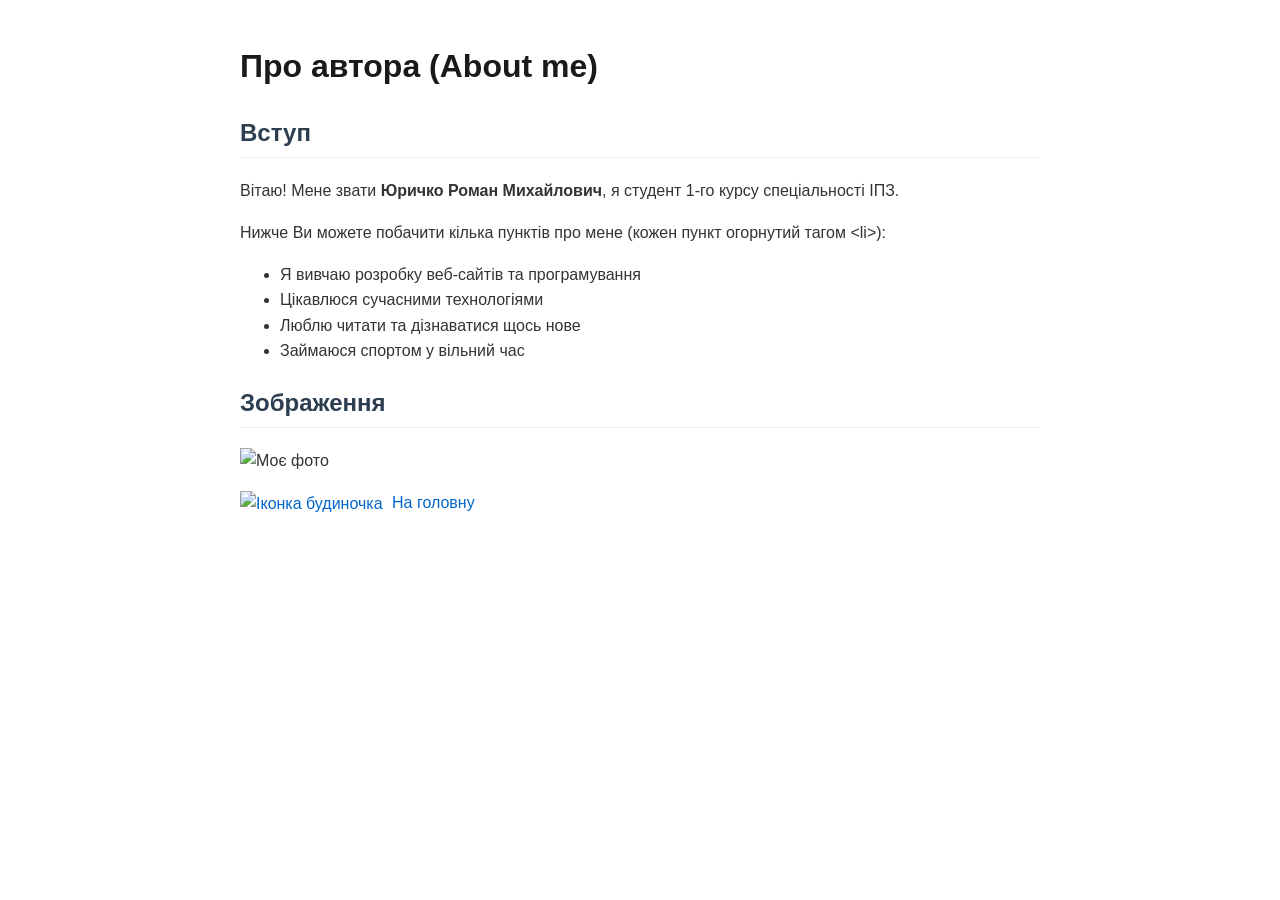
==== Lab2_HTML/author.html @ dc63547a "Додано файли Lab2_HTML" ====
<!DOCTYPE html>
<html lang="uk">
<head>
    <meta charset="UTF-8">
    <meta name="viewport" content="width=device-width, initial-scale=1.0">
    <title>Лабораторна робота №2: про автора</title>
    <link rel="stylesheet" href="styles.css">
</head>
<body>
    <header>
        <h1>Про автора (About me)</h1>
    </header>

    <main>
        <section>
            <h2>Вступ</h2>
            <p>Вітаю! Мене звати <strong>Юричко Роман Михайлович</strong>, я студент 1-го курсу спеціальності ІПЗ.</p>
            <p>Нижче Ви можете побачити кілька пунктів про мене (кожен пункт огорнутий тагом &lt;li&gt;):</p>
            <ul>
                <li>Я вивчаю розробку веб-сайтів та програмування</li>
                <li>Цікавлюся сучасними технологіями</li>
                <li>Люблю читати та дізнаватися щось нове</li>
                <li>Займаюся спортом у вільний час</li>
            </ul>
        </section>

        <section>
            <h2>Зображення</h2>
            <p>
                <img src="https://shapoval.agency/top-10-fotostokiv-z-yakisnymy-foto/" alt="Моє фото" width="300">
            </p>
            <p>
                <a href="index.html">
                    <img src="https://upload.wikimedia.org/wikipedia/commons/b/ba/Home_icon_orange.png" 
                         alt="Іконка будиночка" 
                         width="32" 
                         title="Перейти на головну сторінку"> 
                    На головну
                </a>
            </p>
        </section>
    </main>
</body>
</html>
---- Lab2_HTML/styles.css ----
body {
    font-family: Arial, sans-serif;
    line-height: 1.6;
    color: #333333;
    max-width: 800px;
    margin: 0 auto;
    padding: 20px;
}

h1 {
    color: #1a1a1a;
}

h2 {
    color: #2c3e50;
    border-bottom: 1px solid #eeeeee;
    padding-bottom: 5px;
}

a {
    color: #0066cc;
    text-decoration: none;
}

a:hover {
    text-decoration: underline;
}

a img {
    vertical-align: middle;
    margin-right: 5px;
}
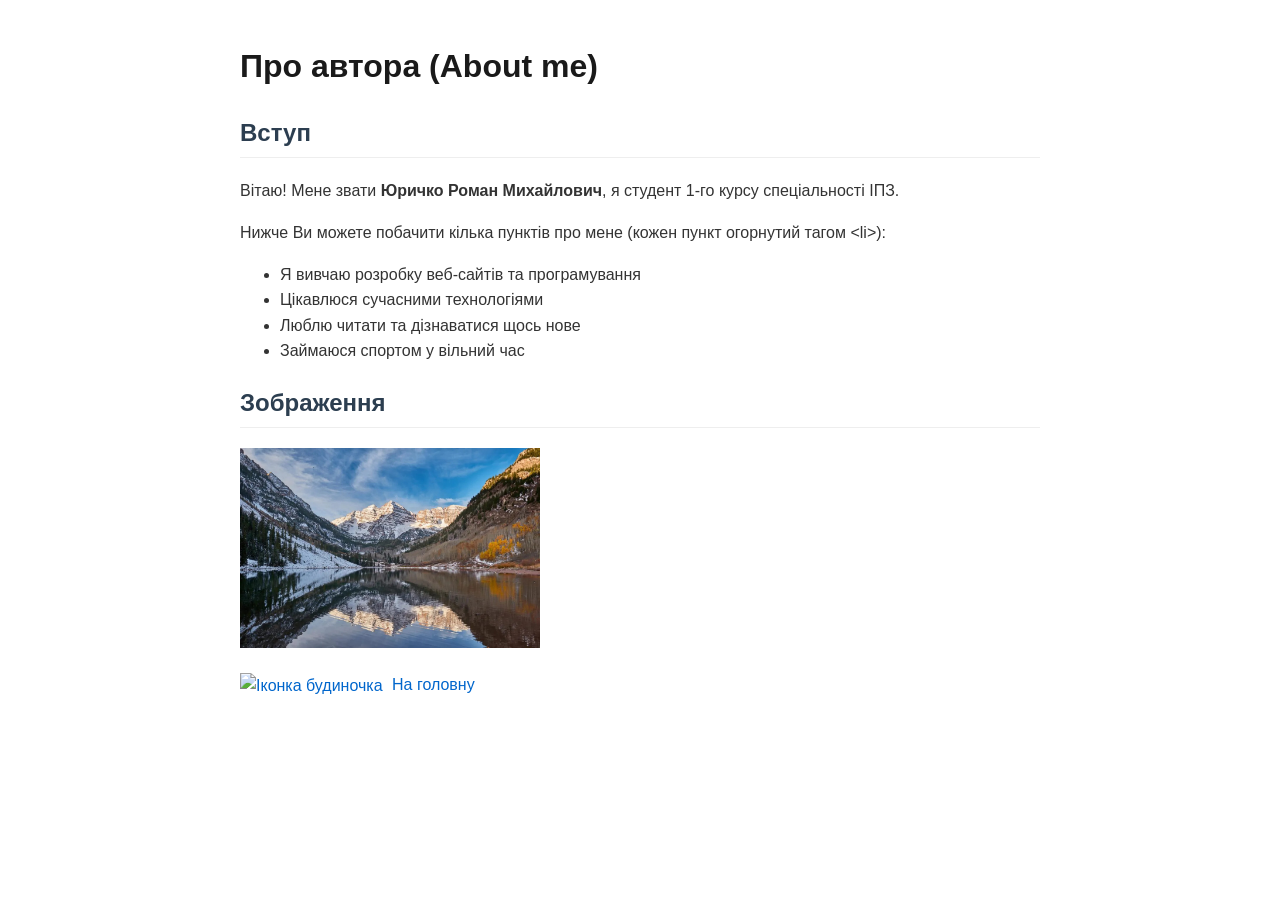
==== commit dd5b77ce: "Lab 3: HTML 2" ====
--- a/Lab2_HTML/author.html
+++ b/Lab2_HTML/author.html
@@ -27,7 +27,7 @@
         <section>
             <h2>Зображення</h2>
             <p>
-                <img src="https://shapoval.agency/top-10-fotostokiv-z-yakisnymy-foto/" alt="Моє фото" width="300">
+                <img src="images/labw.jpg" alt="Моє фото" width="300">
             </p>
             <p>
                 <a href="index.html">
